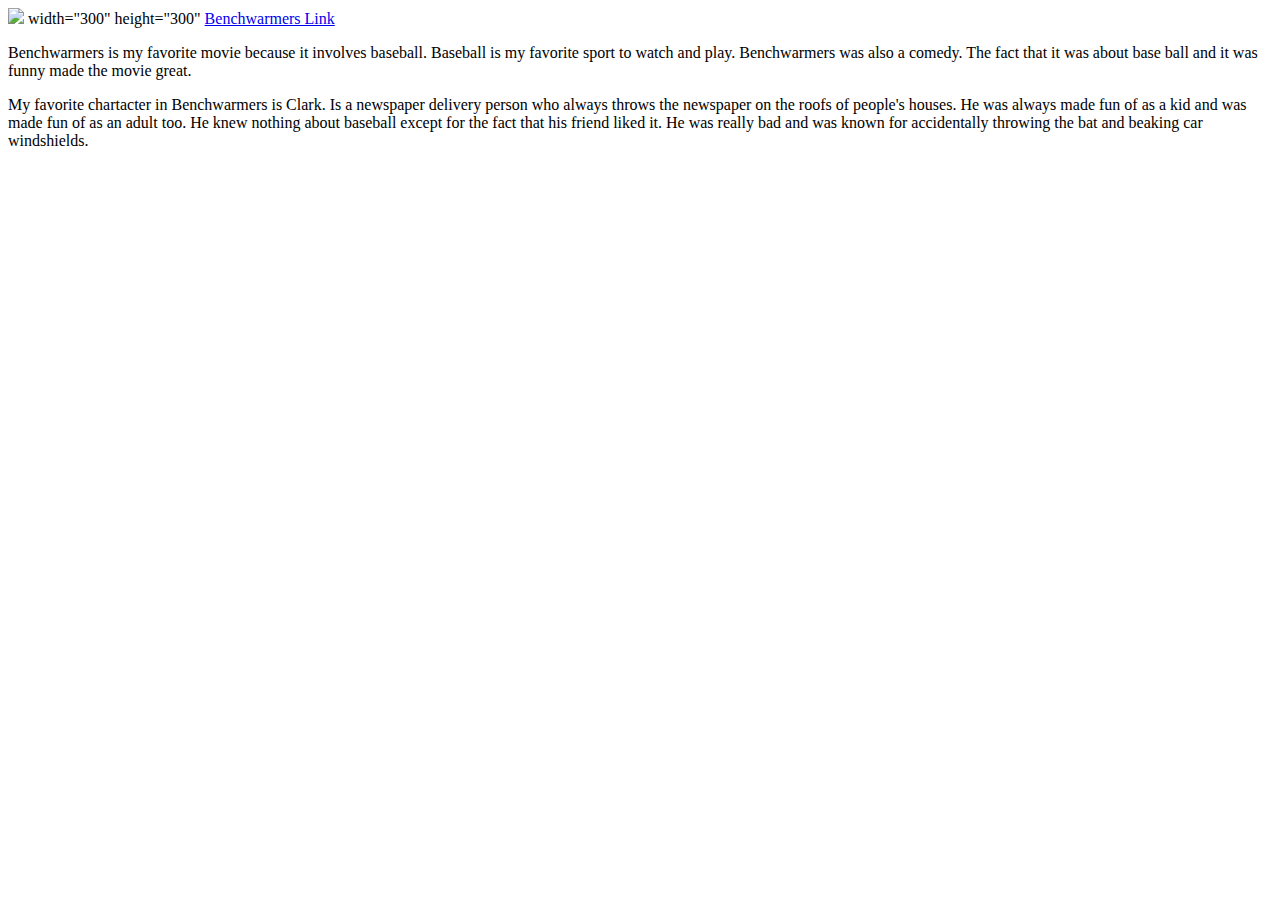
==== bestmovie.html @ c6251f99 "Benchwarmers 3" ====
<html>
<head>
	<title> Benchwarmers </title>

</head>

<body>

<img src="http://trailers.apple.com/trailers/sony_pictures/thebenchwarmers/images2/main_img.jpg"/> width="300"	height="300"

<a href="http://www.imdb.com/title/tt0437863/"> Benchwarmers Link </a>

<p>
Benchwarmers is my favorite movie because it involves baseball. Baseball is my favorite sport to watch and play. Benchwarmers was also a comedy. The fact that it was about base ball and it was funny made the movie great.
</p>

<p>
My favorite chartacter in Benchwarmers is Clark. Is a newspaper delivery person who always throws the newspaper on the roofs of people's houses. He was always made fun of as a kid and was made fun of as an adult too. 
He knew nothing about baseball except for the fact that his friend liked it. He was really bad and was known for accidentally throwing the bat and beaking car windshields. 
</p>















</html>
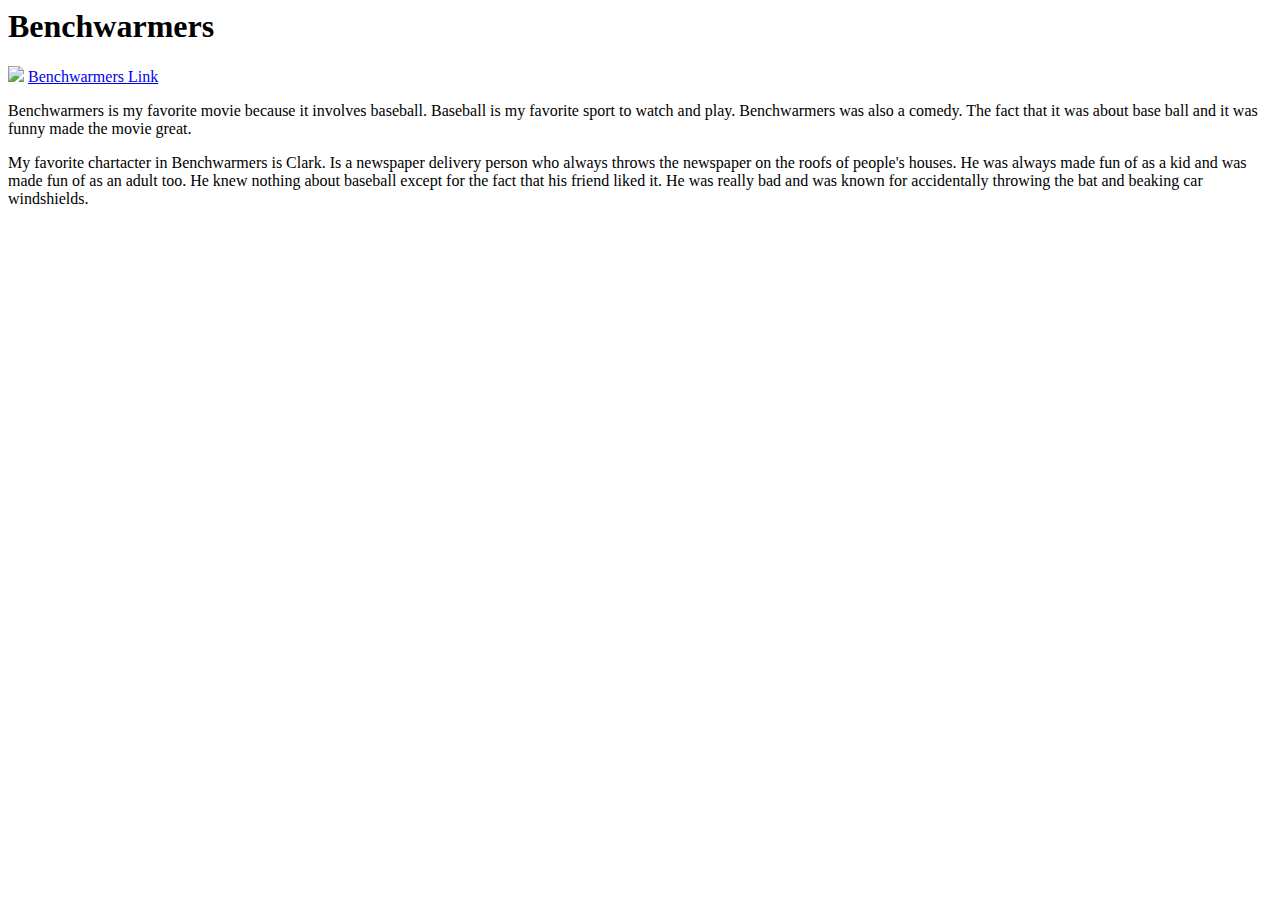
==== commit 5f772a92: "Benchwarmers 4" ====
--- a/bestmovie.html
+++ b/bestmovie.html
@@ -1,12 +1,12 @@
 <html>
 <head>
-	<title> Benchwarmers </title>
+	<h1> Benchwarmers </h1>
 
 </head>
 
 <body>
 
-<img src="http://trailers.apple.com/trailers/sony_pictures/thebenchwarmers/images2/main_img.jpg"/> width="300"	height="300"
+<img src="http://trailers.apple.com/trailers/sony_pictures/thebenchwarmers/images2/main_img.jpg"/> 
 
 <a href="http://www.imdb.com/title/tt0437863/"> Benchwarmers Link </a>
 
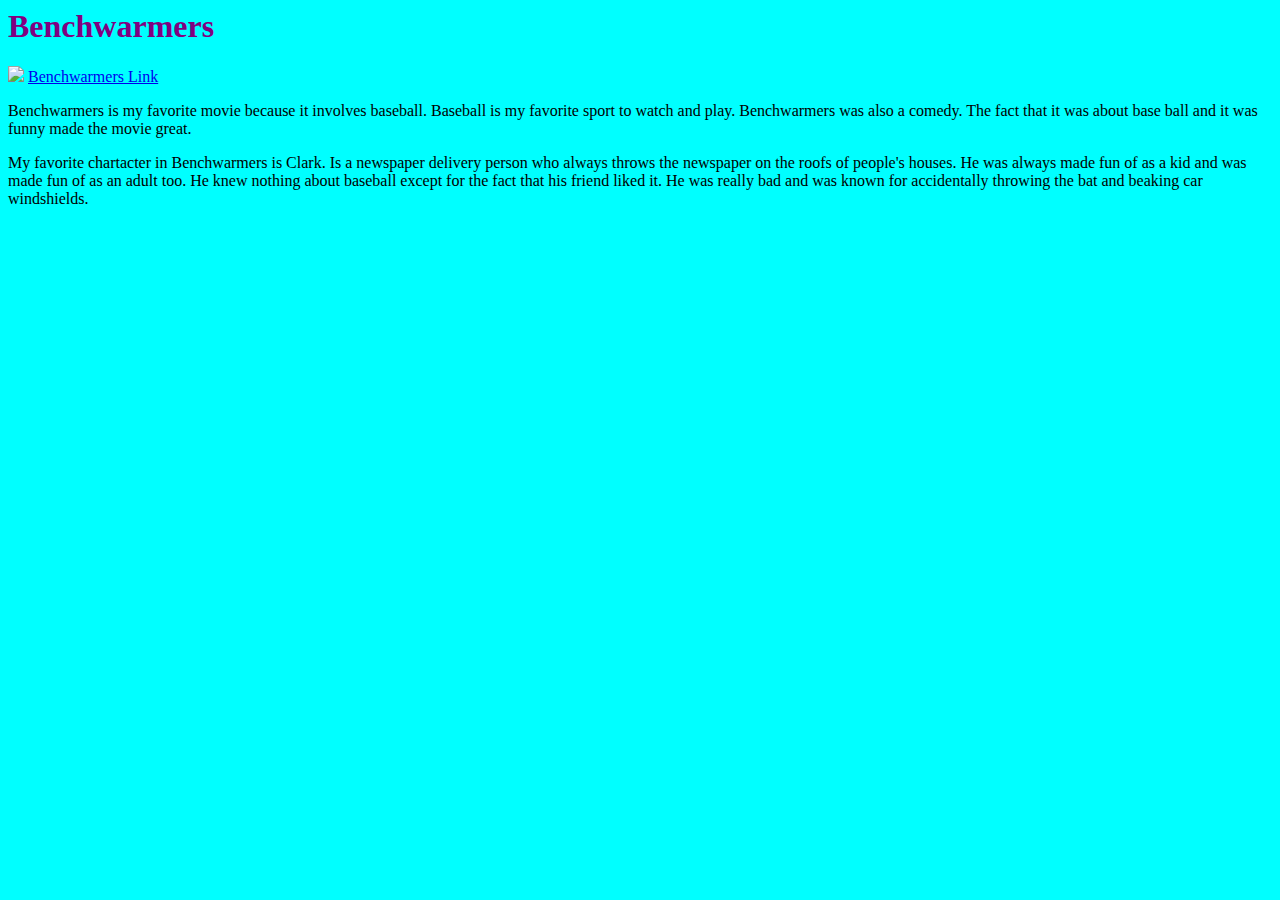
==== commit b1078851: "Text Color" ====
--- a/bestmovie.html
+++ b/bestmovie.html
@@ -1,10 +1,12 @@
 <html>
 <head>
-	<h1> Benchwarmers </h1>
+	
+
+<h1 style="color:purple;">Benchwarmers </h1>
 
 </head>
 
-<body>
+<body style="background-color:aqua;">
 
 <img src="http://trailers.apple.com/trailers/sony_pictures/thebenchwarmers/images2/main_img.jpg"/> 
 
